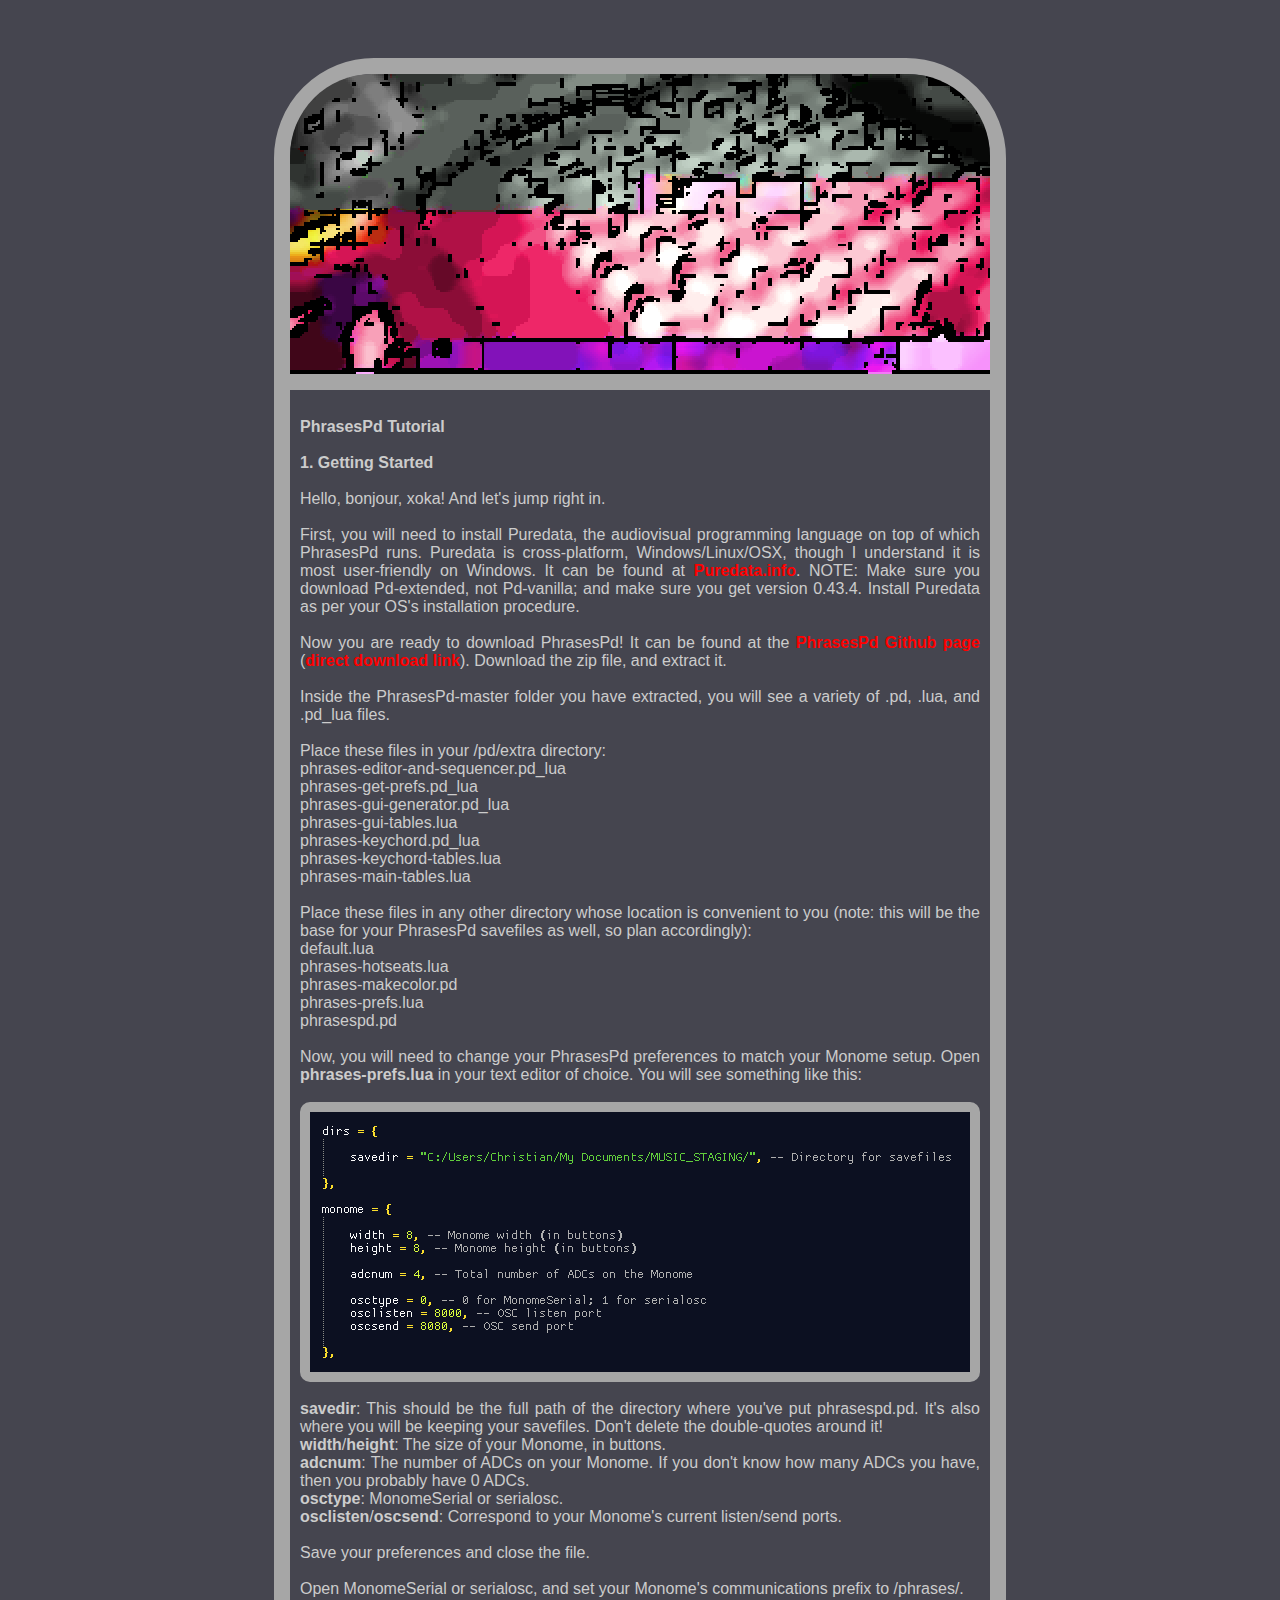
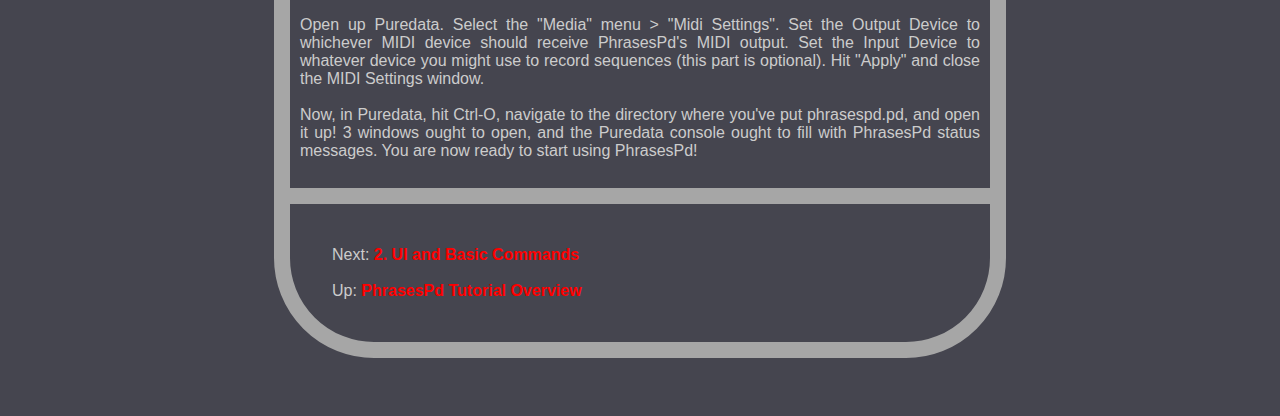
==== ppd-tutorial-1.html @ 204151cc "Initial unfinished version" ====
<html>

	<head>
	
		<title>PhrasesPd Tutorial: Getting Started</title>
		
		<link rel="stylesheet" href="style.css">
		
	</head>
	
	<body>
	
		<div id="holder">
		
			<div class="row">
				<img src="imgs/header.png" />
			</div>
		
			<div class="row">
				<p>
					<br/>
					<b>PhrasesPd Tutorial</b><br/>
					<br/>
					<b>1. Getting Started</b><br/>
					<br/>
					Hello, bonjour, xoka! And let's jump right in.<br/>
					<br/>
					First, you will need to install Puredata, the audiovisual programming language on top of which PhrasesPd runs. Puredata is cross-platform, Windows/Linux/OSX, though I understand it is most user-friendly on Windows. It can be found at <a href="http://puredata.info/">Puredata.info</a>. NOTE: Make sure you download Pd-extended, not Pd-vanilla; and make sure you get version 0.43.4. Install Puredata as per your OS's installation procedure.<br/>
					<br/>
					Now you are ready to download PhrasesPd! It can be found at the <a href="https://github.com/strangewarp/PhrasesPd">PhrasesPd Github page</a> (<a href="https://github.com/strangewarp/PhrasesPd/archive/master.zip">direct download link</a>). Download the zip file, and extract it.<br/>
					<br/>
					Inside the PhrasesPd-master folder you have extracted, you will see a variety of .pd, .lua, and .pd_lua files.<br/>
					<br/>
					Place these files in your /pd/extra directory:<br/>
					phrases-editor-and-sequencer.pd_lua<br/>
					phrases-get-prefs.pd_lua<br/>
					phrases-gui-generator.pd_lua<br/>
					phrases-gui-tables.lua<br/>
					phrases-keychord.pd_lua<br/>
					phrases-keychord-tables.lua<br/>
					phrases-main-tables.lua<br/>
					<br/>
					Place these files in any other directory whose location is convenient to you (note: this will be the base for your PhrasesPd savefiles as well, so plan accordingly):<br/>
					default.lua<br/>
					phrases-hotseats.lua<br/>
					phrases-makecolor.pd<br/>
					phrases-prefs.lua<br/>
					phrasespd.pd<br/>
					<br/>
					Now, you will need to change your PhrasesPd preferences to match your Monome setup. Open <b>phrases-prefs.lua</b> in your text editor of choice. You will see something like this:<br/>
					<br/>
					<img src="imgs/1-1.png" /><br/>
					<br/>
					<b>savedir</b>: This should be the full path of the directory where you've put phrasespd.pd. It's also where you will be keeping your savefiles. Don't delete the double-quotes around it!<br/>
					<b>width</b>/<b>height</b>: The size of your Monome, in buttons.<br/>
					<b>adcnum</b>: The number of ADCs on your Monome. If you don't know how many ADCs you have, then you probably have 0 ADCs.<br/>
					<b>osctype</b>: MonomeSerial or serialosc.<br/>
					<b>osclisten</b>/<b>oscsend</b>: Correspond to your Monome's current listen/send ports.<br/>
					<br/>
					Save your preferences and close the file.<br/>
					<br/>
					Open MonomeSerial or serialosc, and set your Monome's communications prefix to /phrases/.<br/>
					<br/>
					Open up Puredata. Select the "Media" menu &gt; "Midi Settings". Set the Output Device to whichever MIDI device should receive PhrasesPd's MIDI output. Set the Input Device to whatever device you might use to record sequences (this part is optional). Hit "Apply" and close the MIDI Settings window.<br/>
					<br/>
					Now, in Puredata, hit Ctrl-O, navigate to the directory where you've put phrasespd.pd, and open it up! 3 windows ought to open, and the Puredata console ought to fill with PhrasesPd status messages. You are now ready to start using PhrasesPd!<br/>
					<br/>
				</p>
			</div>
			
			<p class="textheader">
				Next: <a href="ppd-tutorial-2.html">2. UI and Basic Commands</a><br/>
				<br/>
				Up: <a href="index.html">PhrasesPd Tutorial Overview</a><br/>
			</p>
		
		</div>
	
	</body>
	
</html>
---- style.css ----
body {
	padding-top: 50px;
	padding-bottom: 50px;
	background: #45454f;
}

a {
	color: #ff0000;
	text-decoration: none;
	font-weight: bold;
}

p {
	font-family: Sans-Serif;
	font-size: 16px;
	text-align: justify;
	color: #cccccc;
	margin: 10px;
}

.row {
	border-bottom: solid 16px #a6a6a6;
}

.row img {
	-moz-border-top-left-radius: 82px;
	border-top-left-radius: 82px;
	-moz-border-top-right-radius: 82px;
	border-top-right-radius: 82px;
}

.row p img {
	background: #a6a6a6;
	border: solid 10px #a6a6a6;
	-moz-border-radius: 10px;
	border-radius: 10px;
}

.textheader {
	padding: 32px;
}

#holder {
	position: float;
	width: 700px;
	margin-left: auto;
	margin-right: auto;
	padding: 0px;
	border: solid 16px #a6a6a6;
	background-image: url('imgs/sidebar4.png');
	background-repeat: repeat-y;
	background-position: right top;
	-moz-border-radius: 100px;
	border-radius: 100px;
}
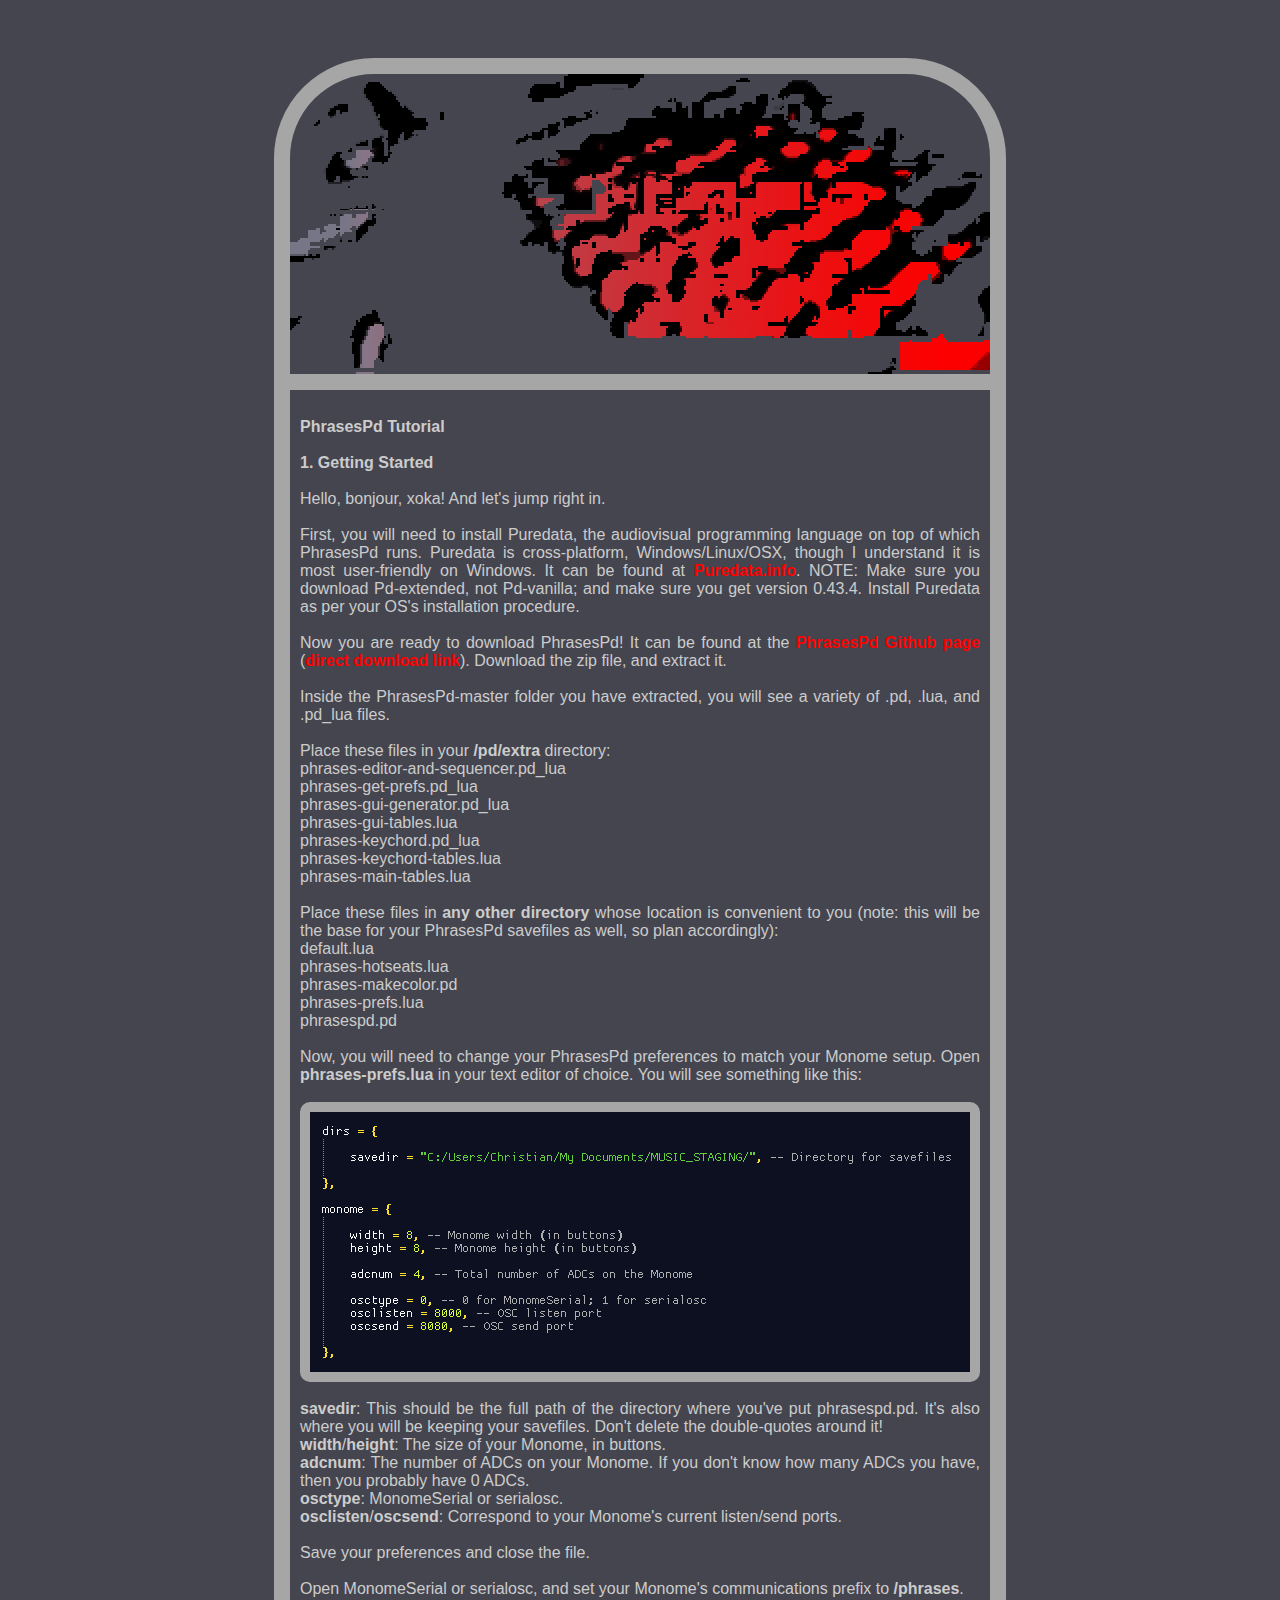
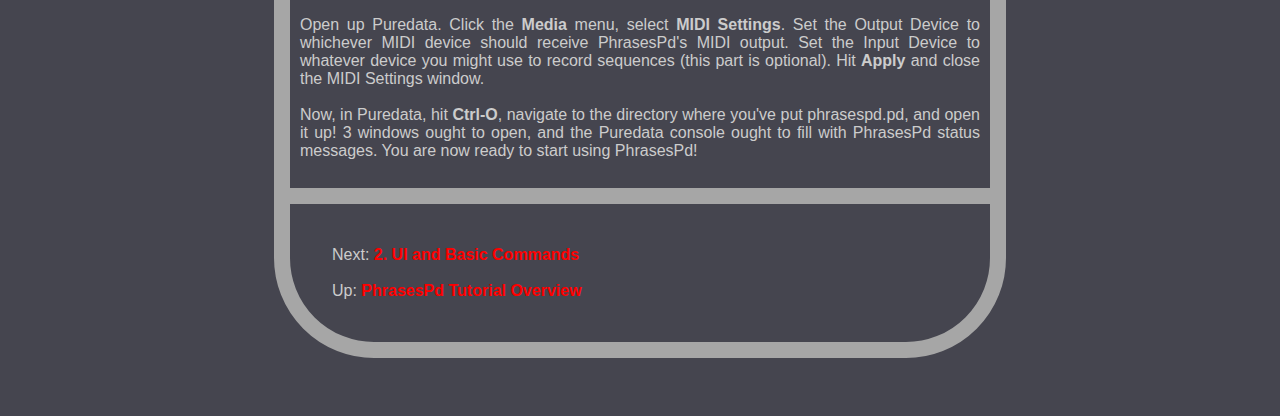
==== commit fc5be36f: "added info on new features" ====
--- a/ppd-tutorial-1.html
+++ b/ppd-tutorial-1.html
@@ -31,7 +31,7 @@
 					<br/>
 					Inside the PhrasesPd-master folder you have extracted, you will see a variety of .pd, .lua, and .pd_lua files.<br/>
 					<br/>
-					Place these files in your /pd/extra directory:<br/>
+					Place these files in your <b>/pd/extra</b> directory:<br/>
 					phrases-editor-and-sequencer.pd_lua<br/>
 					phrases-get-prefs.pd_lua<br/>
 					phrases-gui-generator.pd_lua<br/>
@@ -40,7 +40,7 @@
 					phrases-keychord-tables.lua<br/>
 					phrases-main-tables.lua<br/>
 					<br/>
-					Place these files in any other directory whose location is convenient to you (note: this will be the base for your PhrasesPd savefiles as well, so plan accordingly):<br/>
+					Place these files in <b>any other directory</b> whose location is convenient to you (note: this will be the base for your PhrasesPd savefiles as well, so plan accordingly):<br/>
 					default.lua<br/>
 					phrases-hotseats.lua<br/>
 					phrases-makecolor.pd<br/>
@@ -59,11 +59,11 @@
 					<br/>
 					Save your preferences and close the file.<br/>
 					<br/>
-					Open MonomeSerial or serialosc, and set your Monome's communications prefix to /phrases/.<br/>
+					Open MonomeSerial or serialosc, and set your Monome's communications prefix to <b>/phrases</b>.<br/>
 					<br/>
-					Open up Puredata. Select the "Media" menu &gt; "Midi Settings". Set the Output Device to whichever MIDI device should receive PhrasesPd's MIDI output. Set the Input Device to whatever device you might use to record sequences (this part is optional). Hit "Apply" and close the MIDI Settings window.<br/>
+					Open up Puredata. Click the <b>Media</b> menu, select <b>MIDI Settings</b>. Set the Output Device to whichever MIDI device should receive PhrasesPd's MIDI output. Set the Input Device to whatever device you might use to record sequences (this part is optional). Hit <b>Apply</b> and close the MIDI Settings window.<br/>
 					<br/>
-					Now, in Puredata, hit Ctrl-O, navigate to the directory where you've put phrasespd.pd, and open it up! 3 windows ought to open, and the Puredata console ought to fill with PhrasesPd status messages. You are now ready to start using PhrasesPd!<br/>
+					Now, in Puredata, hit <b>Ctrl-O</b>, navigate to the directory where you've put phrasespd.pd, and open it up! 3 windows ought to open, and the Puredata console ought to fill with PhrasesPd status messages. You are now ready to start using PhrasesPd!<br/>
 					<br/>
 				</p>
 			</div>
